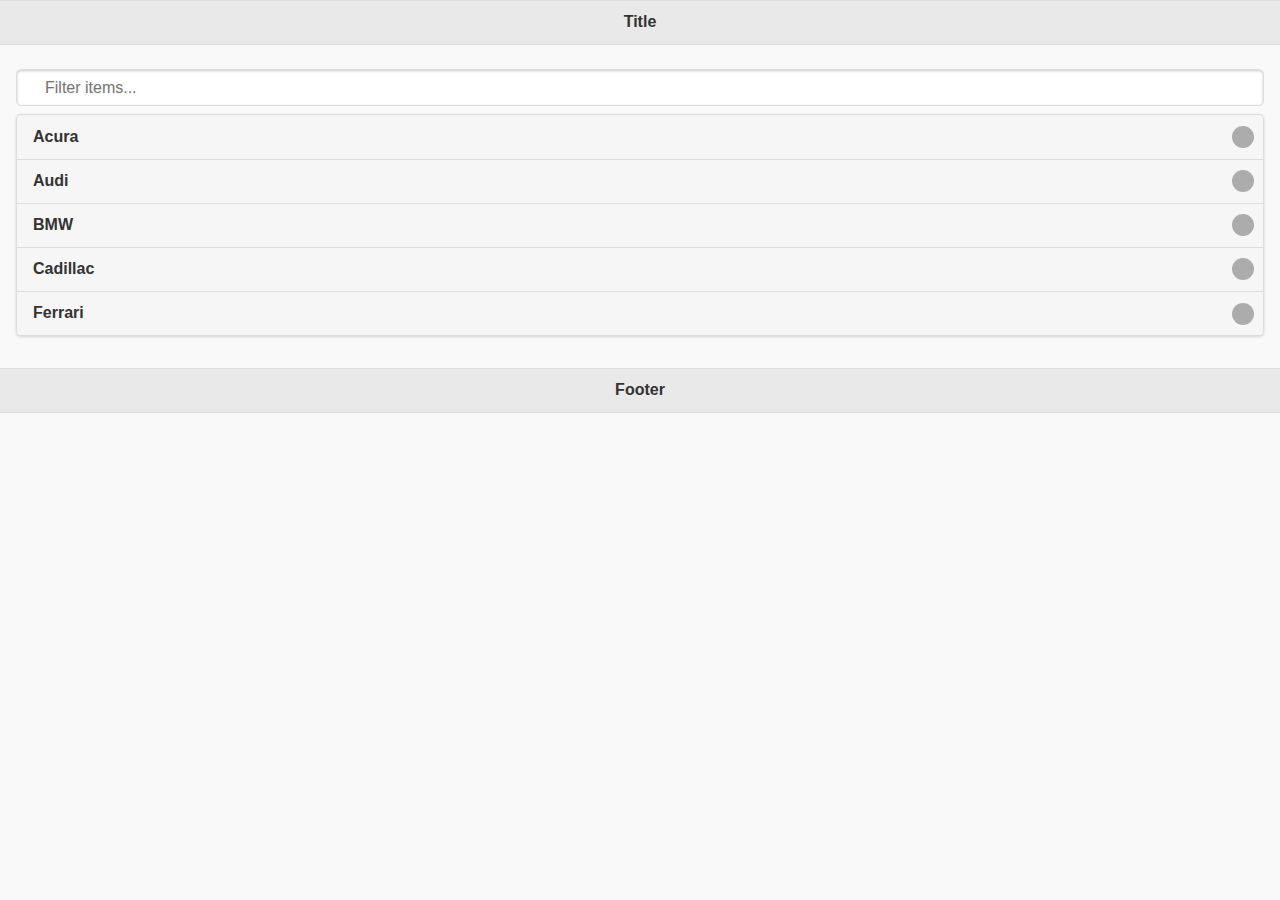
==== test.html @ bad9e3dd "Test page working" ====
<!DOCTYPE html>

<html>
<head>
	<title>Test Page</title>
	<meta name="viewport" content="width=device-width,initial-scale=1">
	<link rel="stylesheet" href="JQuery/jquery.mobile.custom.structure.min.css">
	<link rel="stylesheet" href="JQuery/jquery.mobile.custom.theme.min.css">
	<script src="JQuery/jquery-2.1.1.min.js"></script>
	<script src="JQuery/jquery.mobile.custom.min.js"></script>
</head>
<body>
	<div data-role="page">
		<div data-role="header">
			<h1>Title</h1>
		</div>

		<div data-role="content">
			<ul data-role="listview" data-inset="true" data-filter="true">
			<li><a href="#">Acura</a></li>
			<li><a href="#">Audi</a></li>
			<li><a href="#">BMW</a></li>
			<li><a href="#">Cadillac</a></li>
			<li><a href="#">Ferrari</a></li>
			</ul>
		</div>

		<div data-role="footer">
			<h4>Footer</h4>
		</div>
	</div>
</body>
</html>
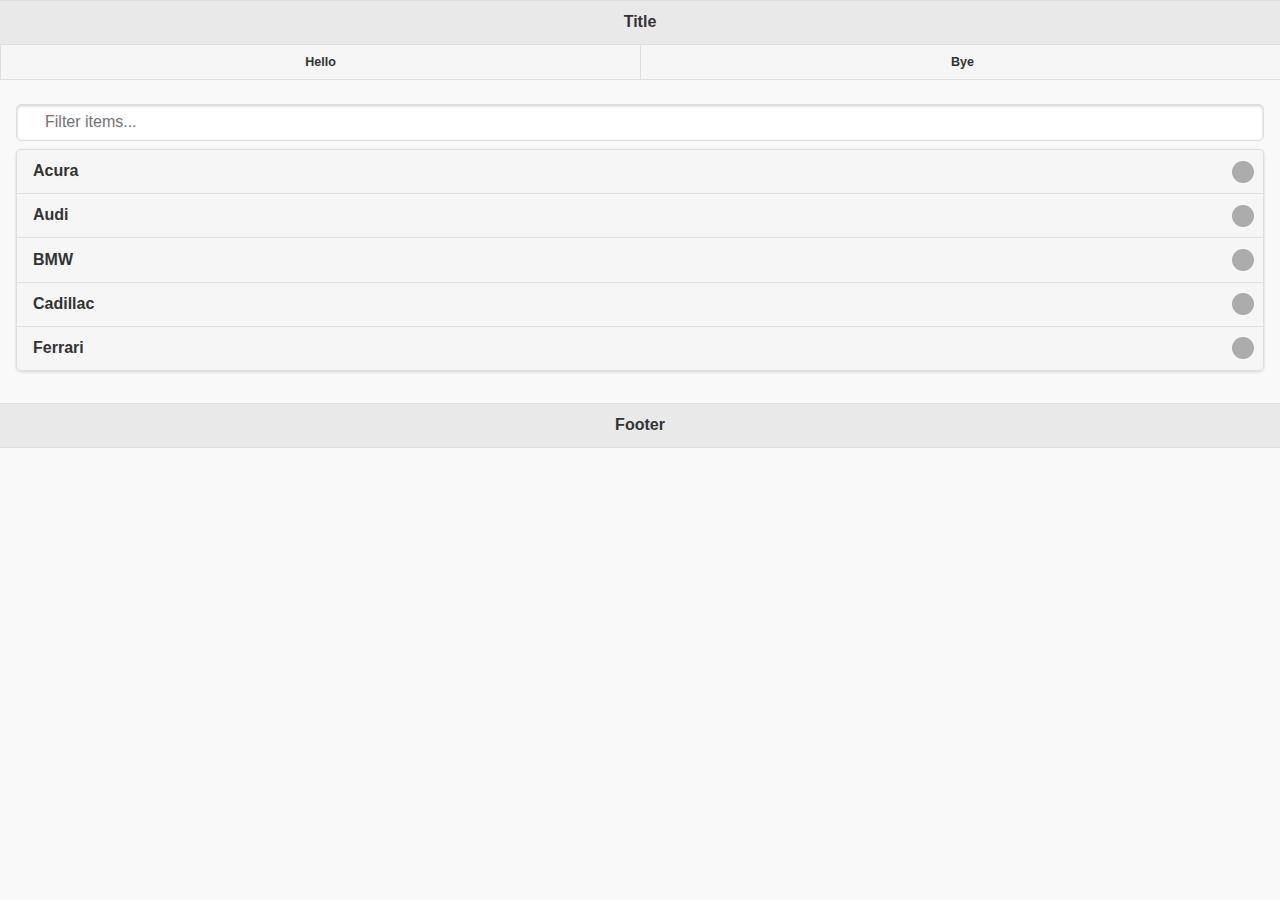
==== commit e7c25fdc: "Experimenting with toolbar - demos.jquerymobile.com/1.2.1/docs/api/data-attributes.html" ====
--- a/test.html
+++ b/test.html
@@ -10,9 +10,15 @@
 	<script src="JQuery/jquery.mobile.custom.min.js"></script>
 </head>
 <body>
-	<div data-role="page">
+	<div data-role="page" data-title="SMUS Calendar">
 		<div data-role="header">
 			<h1>Title</h1>
+			<div data-role="navbar">
+				<ul>
+					<li><a href="#">Hello</a></li>
+					<li><a href="#">Bye</a></li>
+				</ul>
+			</div>
 		</div>
 
 		<div data-role="content">
